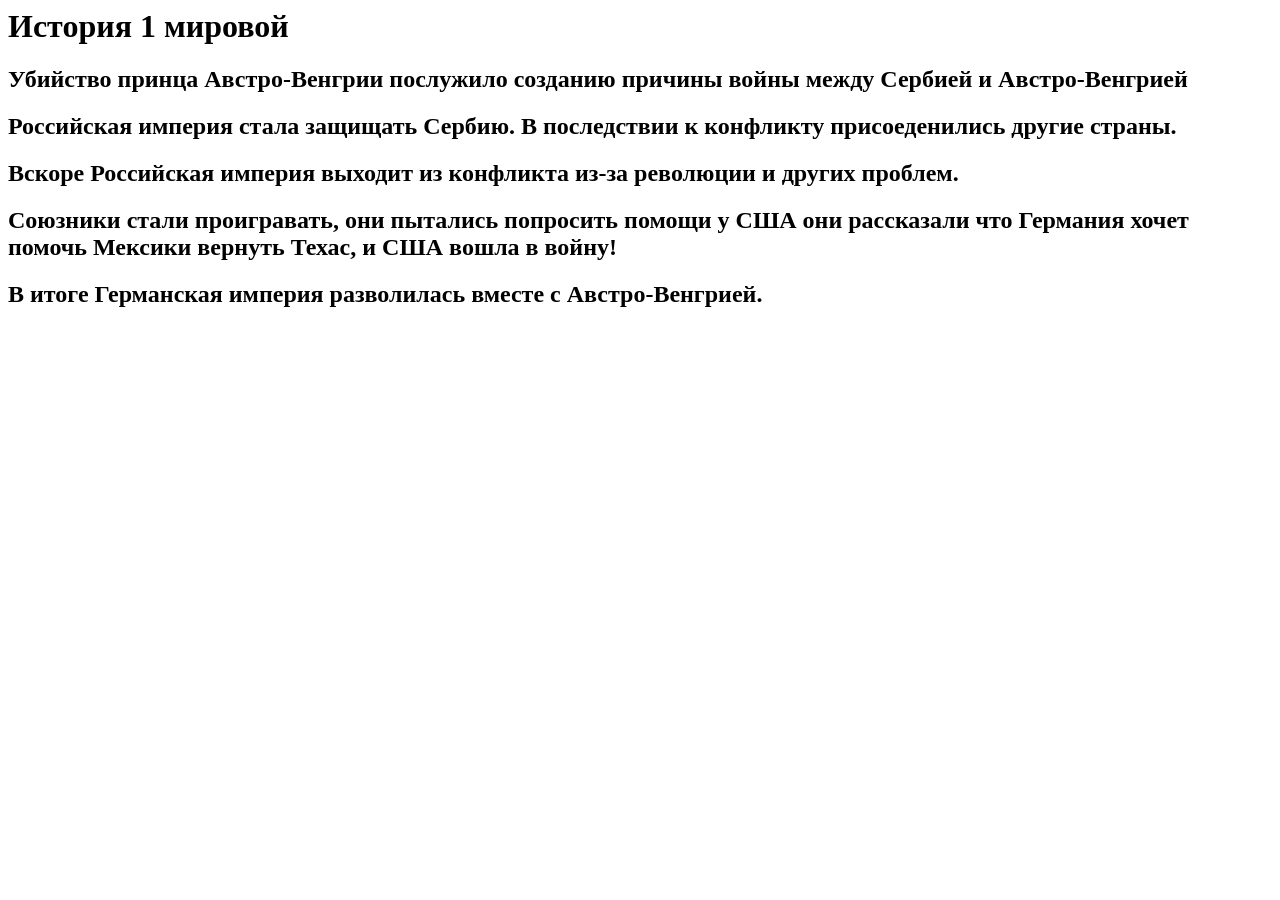
==== index1.html @ 5f9691b1 "Create index1.html" ====
<html>
    <h1> История 1 мировой</h1>
    <body>
            <h2> Убийство принца Австро-Венгрии послужило созданию причины войны между Сербией и Австро-Венгрией</h2>
            <h2> Российская империя стала защищать Сербию. В последствии к конфликту присоеденились другие страны.</h2>
            <h2> Вскоре Российская империя выходит из конфликта из-за революции и других проблем.</h2>
</html>    <h2> Союзники стали проигравать, они пытались попросить помощи у США они рассказали что Германия хочет помочь Мексики вернуть Техас, и США вошла в войну! </h2>
   <h2>В итоге Германская империя разволилась вместе с Австро-Венгрией.</h2>
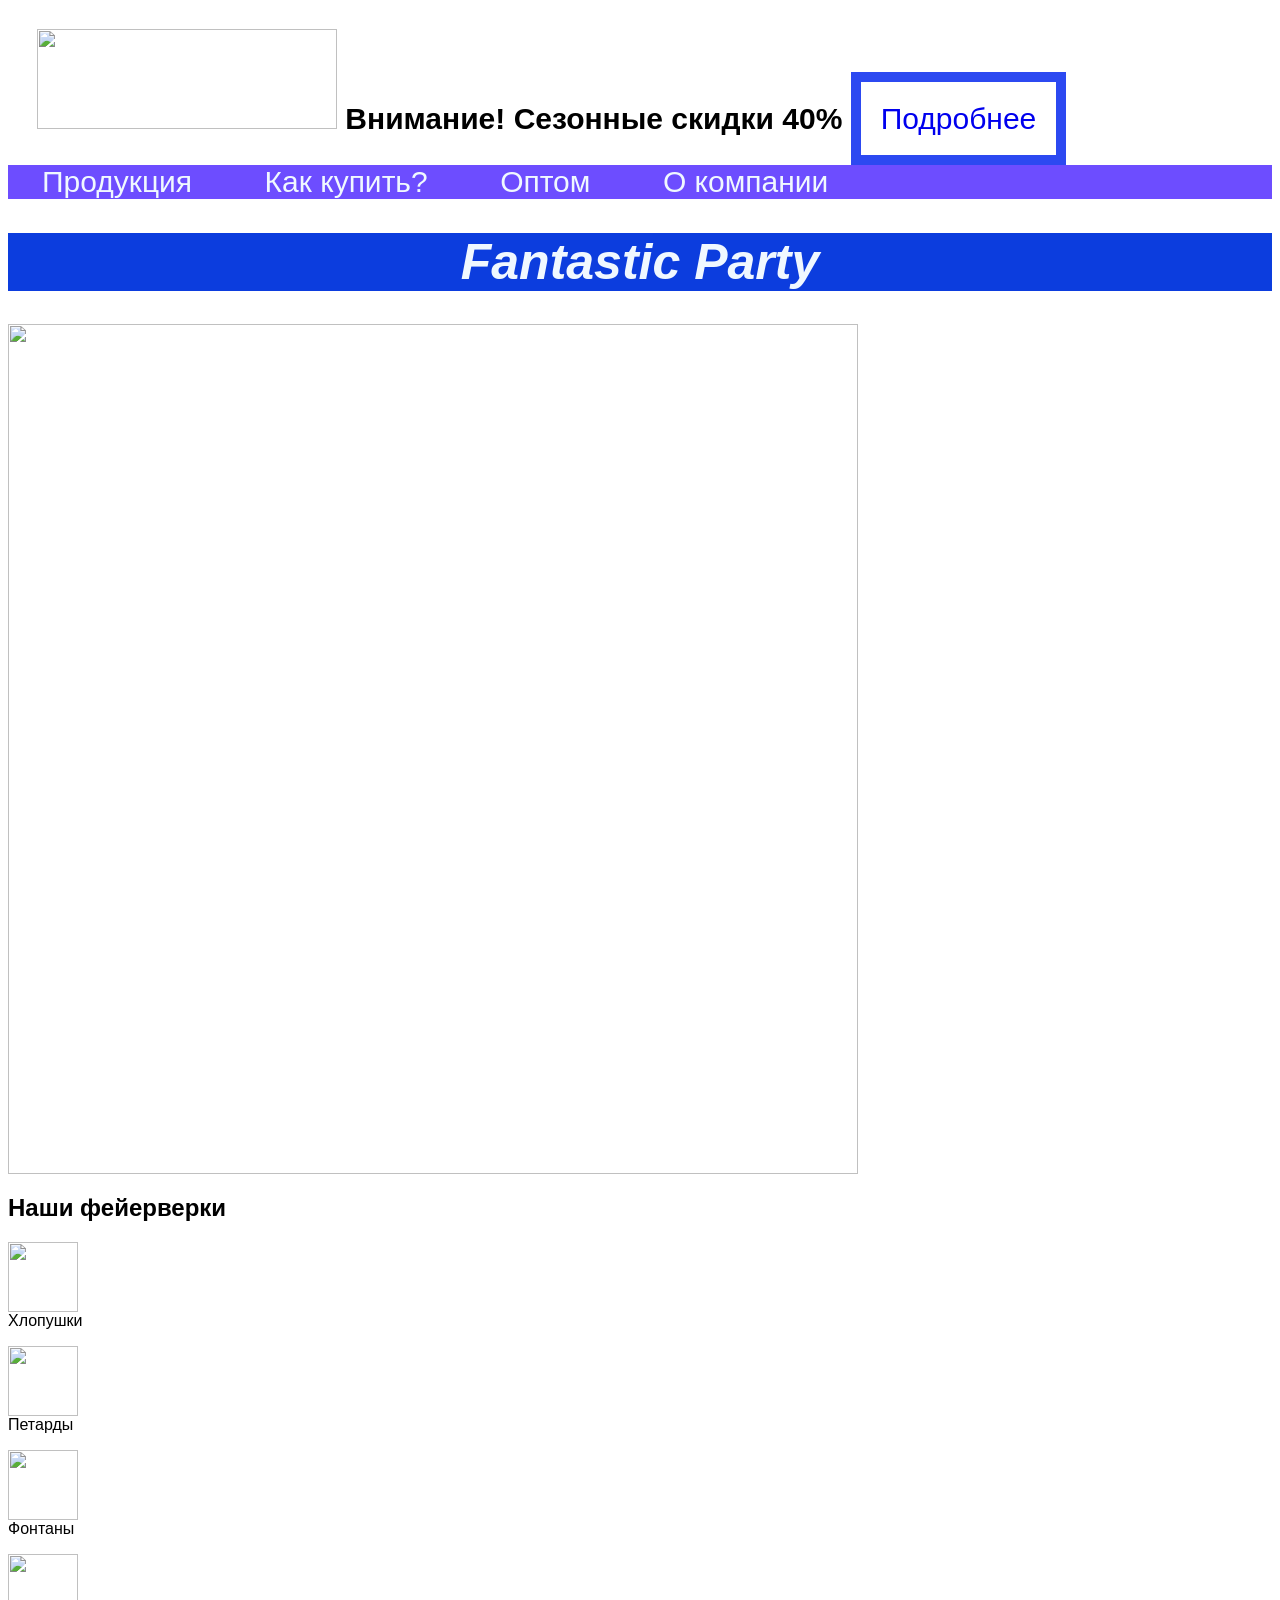
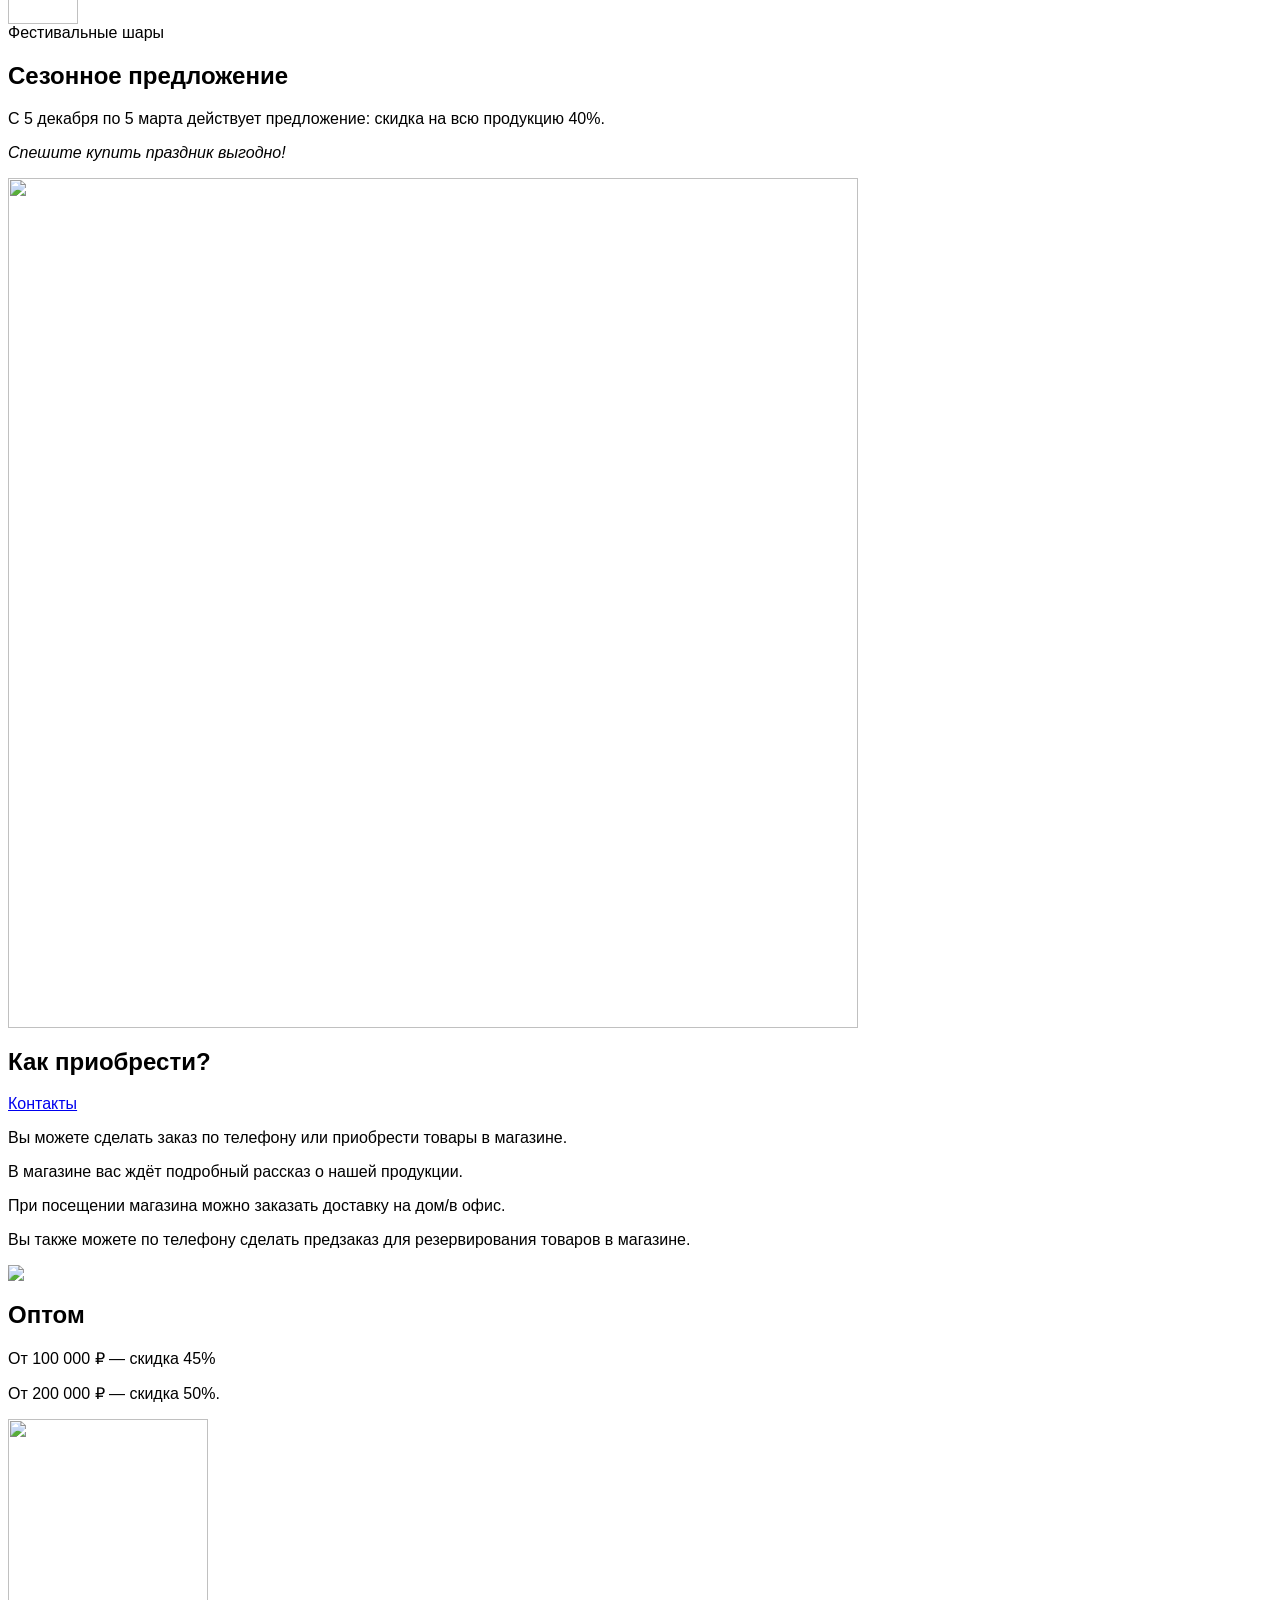
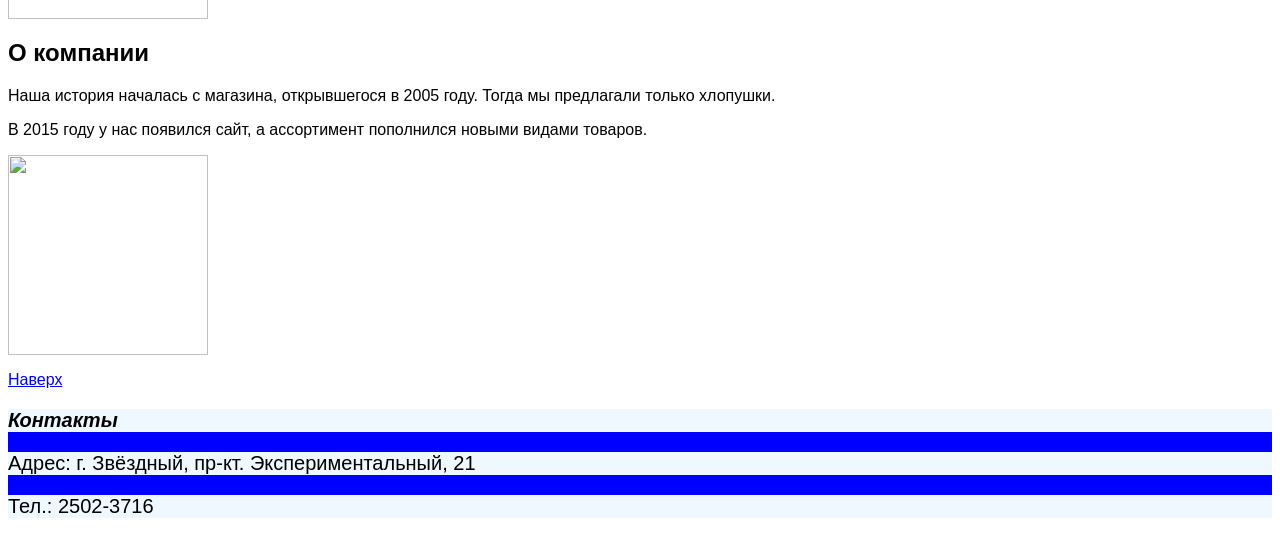
==== commit 46d87925: "Update and rename index.html to index1.html" ====
--- a/index1.html
+++ b/index1.html
@@ -1,8 +1,55 @@
 <html>
-    <h1> История 1 мировой</h1>
+    <head>
+        <link rel="stylesheet" href="style1.css"/>
+    </head>
     <body>
-            <h2> Убийство принца Австро-Венгрии послужило созданию причины войны между Сербией и Австро-Венгрией</h2>
-            <h2> Российская империя стала защищать Сербию. В последствии к конфликту присоеденились другие страны.</h2>
-            <h2> Вскоре Российская империя выходит из конфликта из-за революции и других проблем.</h2>
-</html>    <h2> Союзники стали проигравать, они пытались попросить помощи у США они рассказали что Германия хочет помочь Мексики вернуть Техас, и США вошла в войну! </h2>
-   <h2>В итоге Германская империя разволилась вместе с Австро-Венгрией.</h2>   
+        <header>
+            <img id ="logo" src="https://learn.algoritmika.org/uploads/2020/12/logo_0_1607675596.svg" height="40px"/>
+            <b>Внимание! Сезонные скидки 40% </b><a href="#discount">Подробнее</a>
+        </header>
+        <main>
+            <nav>
+                <a href="#price">Продукция</a>
+                <a href="#delivery">Как купить?</a>
+                <a href="#wholesale">Оптом</a>
+                <a href="#about_us">О компании</a>
+            </nav>
+            <h1><i>Fantastic Party</i></h1>
+            <img src="https://learn.algoritmika.org/uploads/2020/12/fireworks-2731725_1920_0_1607673819.jpg" width="850px"/>
+            <h2 id="price">Наши фейерверки</h2>
+            <p>
+                <p class="ggg"><img src="https://learn.algoritmika.org/uploads/2020/12/%D1%85%D0%BB%D0%BE%D0%BF%D1%83%D1%88%D0%BA%D0%B0_0_1607673818.svg" width="70px"/><br/>Хлопушки</p>
+                <p class="ggg"><img src="https://learn.algoritmika.org/uploads/2020/12/%D0%BF%D0%B5%D1%82%D0%B0%D1%80%D0%B4%D0%B0_0_1607673817.svg" width="70px"/><br/>Петарды</p>
+                <p class="ggg"><img src="https://learn.algoritmika.org/uploads/2020/12/%D1%84%D0%BE%D0%BD%D1%82%D0%B0%D0%BD_0_1607673817.svg" width="70px"/><br/>Фонтаны</p>
+                <p class="ggg"><img src="https://learn.algoritmika.org/uploads/2020/12/%D1%88%D0%B0%D1%80_0_1607673818.svg" width="70px"/><br/>Фестивальные шары</p>
+            </p>
+            <h2 id="discount">Сезонное предложение</h2>
+            <p>С 5 декабря по 5 марта действует предложение: скидка на всю продукцию 40%.</p>
+            <p>
+                <i>Спешите купить праздник выгодно!</i>
+            </p>
+            <img src="https://learn.algoritmika.org/uploads/2020/12/%D1%81%D0%B5%D0%B7%D0%BE%D0%BD%D0%BD%D1%8B%D0%B5%20%D1%81%D0%BA%D0%B8%D0%B4%D0%BA%D0%B8_0_1607673818.jpg" width="850px"/>
+            <h2 id="delivery">Как приобрести?</h2>
+            <a href="#contacts">Контакты</a>
+            <p>Вы можете сделать заказ по телефону или приобрести товары в магазине.</p>
+            <p>В магазине вас ждёт подробный рассказ о нашей продукции.</p>
+            <p>При посещении магазина можно заказать доставку на дом/в офис.</p>
+            <p>Вы также можете по телефону сделать предзаказ для резервирования товаров в магазине.</p>
+            <img src="https://learn.algoritmika.org/uploads/2020/12/%D0%BF%D0%BE%D0%BA%D1%83%D0%BF%D0%BA%D0%B0_0_1607673818.png"/>
+            <h2 id="wholesale">Оптом</h2>
+            <p>От 100 000 ₽ — скидка 45%</p>
+            <p>От 200 000 ₽ — скидка 50%.</p>
+            <img src="https://learn.algoritmika.org/uploads/2020/12/%D0%BE%D0%BF%D1%82_0_1607673818.png" width="200px"/>
+            <h2 id="about_us">О компании</h2>
+            <p>Наша история началась с магазина, открывшегося в 2005 году. Тогда мы предлагали только хлопушки.</p>
+            <p>В 2015 году у нас появился сайт, а ассортимент пополнился новыми видами товаров.</p>
+            <img src="https://learn.algoritmika.org/uploads/2020/12/arrows-2023449_1920_0_1607674211.png" width="200px"/><br/>
+            <p><a href="#logo">Наверх</a></p>
+        </main>
+        <footer>
+            <p id="contacts"><b><i>Контакты</i></b></p>
+            <p>Адрес: г. Звёздный, пр-кт. Экспериментальный, 21</p>
+            <p>Тел.: 2502-3716</p>
+        </footer>
+    </body>
+</html>
--- a/style1.css
+++ b/style1.css
@@ -0,0 +1,23 @@
+nav{
+    background-color: rgba(47, 0, 255, 0.699);
+
+    }
+    nav a{
+        margin: 34px;
+        font-size: 30px;
+        text-decoration: none;
+        color: aliceblue;}
+body {
+    font-family: sans-serif;
+}
+header { font-size: 30px;margin: 29px;}
+header img {height: 100px;
+width: 300px;}
+header a { text-decoration:none;
+border: 10px solid rgba(0, 36, 238, 0.829);
+
+padding: 20px;
+}
+h1{background-color:rgba(0, 52, 221, 0.952);font-size: 50px; color: aliceblue;text-align: center; }
+footer {background-color: blue;}
+footer p {background-color: aliceblue; font-size: 20px;}
